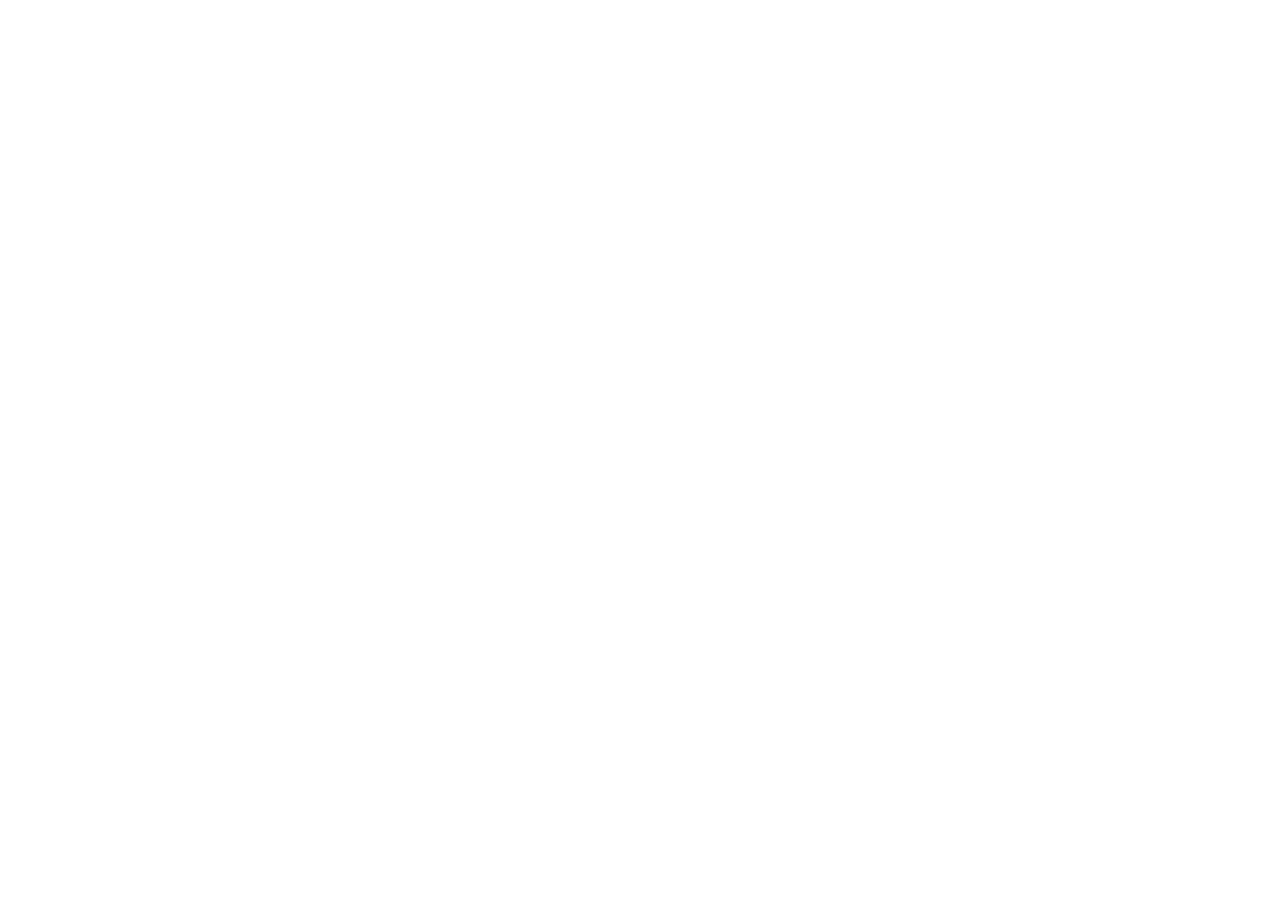
==== index.html @ 56a9773b "Update index.html" ====
<!doctype HTML>
<html>
<head>
	<title>會考倒數</title>
	<link rel="shortcut icon" type="images/x-icon" href="[data-uri]">
	<meta charset="UTF-8">
</head>
<body style="user-select: none;">
	<h1 id="a"></h1>
	<h1 id="b"></h1>
	<script>
		var x = document.getElementById('a');
		var y = document.getElementById('b');
		var c
		function o (a) {
			c = (a < 10) ? "0" + a :a;
			return c;
		}
		setInterval("timer1()", 1000);
		function timer1(){
			var n = new Date();
			var h = new Date(2019, 4, 18, 8, 20);
			var m = new Date (h - n);
			var r = Math.floor(m.getTime()/3600000/24);
			var rh = Math.floor(m.getTime()/3600000 - r * 24);
			x.innerHTML = "距離會考還有 " + r + "天 " + o(rh) + "小時 " + o(m.getMinutes()) + "分鐘 " + o(m.getSeconds()) + "秒";
			var n2 = new Date();
			var h2 = new Date(2019, 0, 25, 8, 20);
			var m2 = new Date (h2 - n2);
			var r2 = Math.floor(m2.getTime()/3600000/24);
			var rh2 = Math.floor(m2.getTime()/3600000 - r2 * 24);
			y.innerHTML = "距離學測還有 " + r2 + "天 " + o(rh2) + "小時 " + o(m.getMinutes()) + "分鐘 " + o(m.getSeconds()) + "秒";
		}
	</script>
</body>
</html>
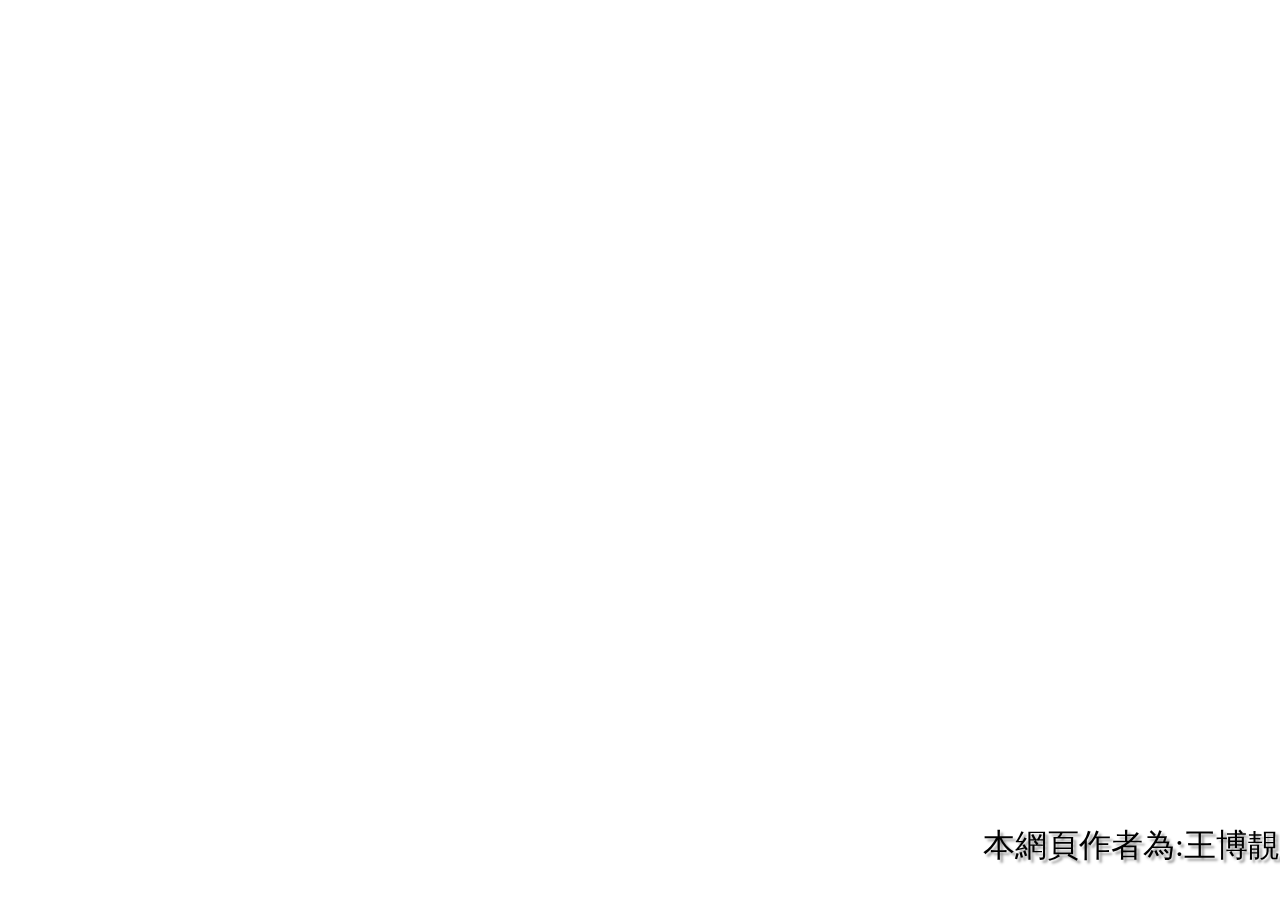
==== commit b5ec518a: "Update index.html" ====
--- a/index.html
+++ b/index.html
@@ -4,33 +4,12 @@
 	<title>會考倒數</title>
 	<link rel="shortcut icon" type="images/x-icon" href="[data-uri]">
 	<meta charset="UTF-8">
+	<link rel="stylesheet" href="./css/style.css">
 </head>
 <body style="user-select: none;">
 	<h1 id="a"></h1>
 	<h1 id="b"></h1>
-	<script>
-		var x = document.getElementById('a');
-		var y = document.getElementById('b');
-		var c
-		function o (a) {
-			c = (a < 10) ? "0" + a :a;
-			return c;
-		}
-		setInterval("timer1()", 1000);
-		function timer1(){
-			var n = new Date();
-			var h = new Date(2019, 4, 18, 8, 20);
-			var m = new Date (h - n);
-			var r = Math.floor(m.getTime()/3600000/24);
-			var rh = Math.floor(m.getTime()/3600000 - r * 24);
-			x.innerHTML = "距離會考還有 " + r + "天 " + o(rh) + "小時 " + o(m.getMinutes()) + "分鐘 " + o(m.getSeconds()) + "秒";
-			var n2 = new Date();
-			var h2 = new Date(2019, 0, 25, 8, 20);
-			var m2 = new Date (h2 - n2);
-			var r2 = Math.floor(m2.getTime()/3600000/24);
-			var rh2 = Math.floor(m2.getTime()/3600000 - r2 * 24);
-			y.innerHTML = "距離學測還有 " + r2 + "天 " + o(rh2) + "小時 " + o(m.getMinutes()) + "分鐘 " + o(m.getSeconds()) + "秒";
-		}
-	</script>
+	<p id="name" style="text-shadow: 0.2vw 0.2vw 0.2vw #999;position:fixed;bottom:0;right:0;font-size:2.5vw;">&#26412;&#32178;&#38913;&#20316;&#32773;&#28858;:&#29579;&#21338;&#38746;</p>
+	<script src="./script/script.js"></script>
 </body>
 </html>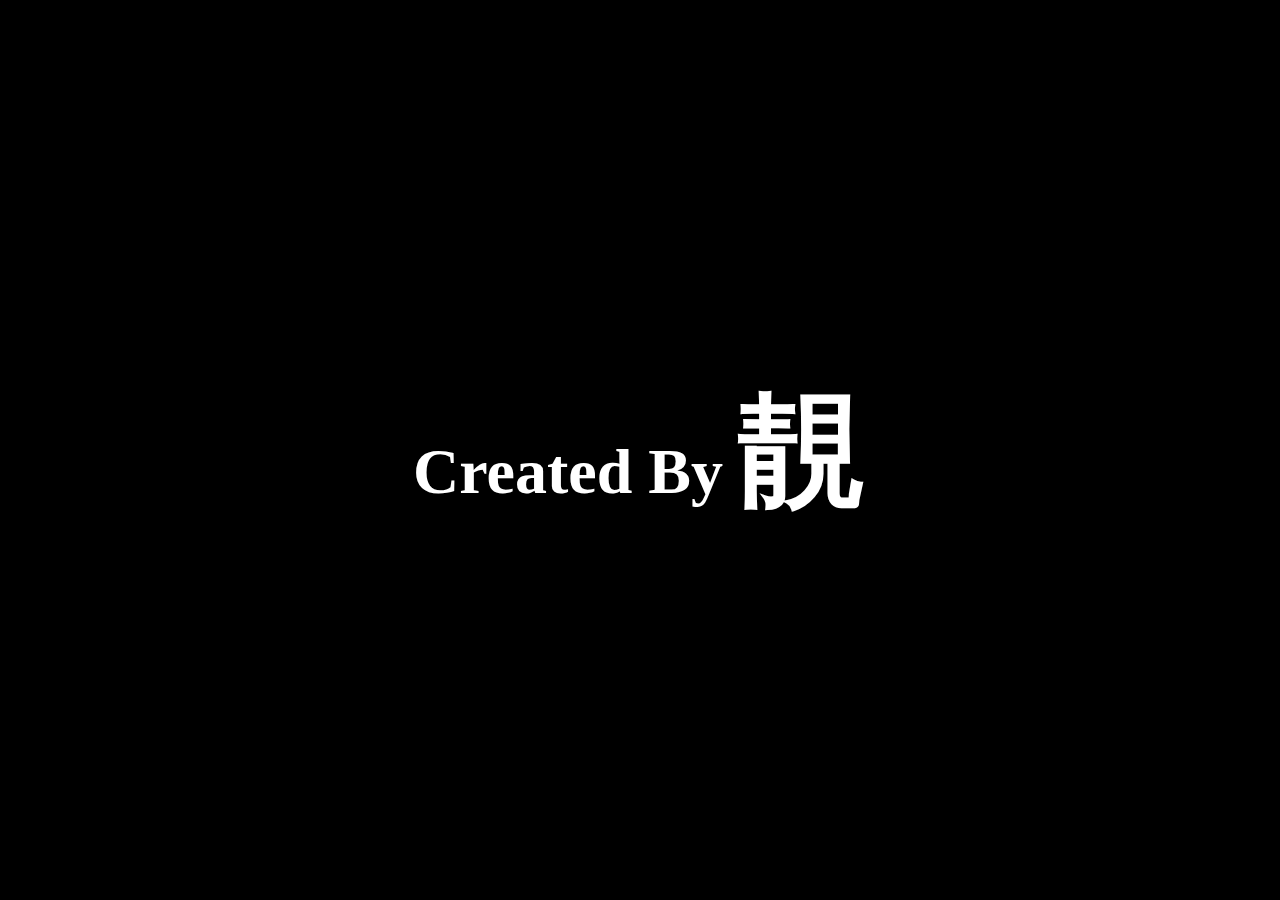
==== commit 9f8c94b1: "Update index.html" ====
--- a/index.html
+++ b/index.html
@@ -2,14 +2,48 @@
 <html>
 <head>
 	<title>會考倒數</title>
-	<link rel="shortcut icon" type="images/x-icon" href="[data-uri]">
 	<meta charset="UTF-8">
+	<meta name="author" content="王博靚">
+	<meta name="description" content="這是一個倒數計時器">
+    <meta name="keywords" content="倒數計時器, countdown, 會考倒數, linear-gradient">
+	<link rel="shortcut icon" type="images/x-icon" href="https://ching367436.github.io/icon/Ching367436.ico">
 	<link rel="stylesheet" href="./css/style.css">
 </head>
 <body style="user-select: none;">
+	<script src="./script/load.js"></script>
+	<div id="loadBoard" onload="load()">
+		<h1>Created By <span style="font-size: 10vw;">&#38746;</span></h1>
+	</div>
+	
 	<h1 id="a"></h1>
 	<h1 id="b"></h1>
-	<p id="name" style="text-shadow: 0.2vw 0.2vw 0.2vw #999;position:fixed;bottom:0;right:0;font-size:2.5vw;">&#26412;&#32178;&#38913;&#20316;&#32773;&#28858;:&#29579;&#21338;&#38746;</p>
+	<div id="h">
+		<a href="https://drive.google.com/drive/folders/1xt5y3Xwqza8I40O4RUhF7xQ0-e6FQbO">a</a>
+		<a>b</a>
+		<a onclick="closeNav()">c</a>
+	</div>
+	<p id="name" style="text-shadow: 0.2vw 0.2vw 0.2vw #999;position:fixed;bottom:0;right:0;font-size:2.5vw;">Created By &#38746;</p>
 	<script src="./script/script.js"></script>
+	<script src="./script/a.js"></script>
+	<div id="disqus_thread"></div>
+<script>
+
+/**
+*  RECOMMENDED CONFIGURATION VARIABLES: EDIT AND UNCOMMENT THE SECTION BELOW TO INSERT DYNAMIC VALUES FROM YOUR PLATFORM OR CMS.
+*  LEARN WHY DEFINING THESE VARIABLES IS IMPORTANT: https://disqus.com/admin/universalcode/#configuration-variables*/
+/*
+var disqus_config = function () {
+this.page.url = PAGE_URL;  // Replace PAGE_URL with your page's canonical URL variable
+this.page.identifier = PAGE_IDENTIFIER; // Replace PAGE_IDENTIFIER with your page's unique identifier variable
+};
+*/
+(function() { // DON'T EDIT BELOW THIS LINE
+var d = document, s = d.createElement('script');
+s.src = 'https://ching367436-github-io.disqus.com/embed.js';
+s.setAttribute('data-timestamp', +new Date());
+(d.head || d.body).appendChild(s);
+})();
+</script>
+<noscript>Please enable JavaScript to view the <a href="https://disqus.com/?ref_noscript">comments powered by Disqus.</a></noscript><script id="dsq-count-scr" src="//ching367436-github-io.disqus.com/count.js" async></script>
 </body>
-</html>+</html>
--- a/css/style.css
+++ b/css/style.css
@@ -0,0 +1,57 @@
+body {
+	padding: 70px;
+	text-align: center;
+	background: linear-gradient(217deg, rgba(255,0,0,.8), rgba(255,0,0,0) 70.71%),
+            linear-gradient(127deg, rgba(0,255,0,.8), rgba(0,255,0,0) 70.71%),
+            linear-gradient(336deg, rgba(0,0,255,.8), rgba(0,0,255,0) 70.71%);
+	color: #fff;
+	background-repeat: no-repeat;
+	background-attachment: fixed;
+	user-select: none;
+	-webkit-user-select: none;
+}
+#loadBoard {
+	position: fixed;
+	background-color: #000;
+	width: 100%;
+	height: 100%;
+	color: #fff;
+	top: 0;
+	left: 0;
+	z-index: 30;
+	margin: 0;
+	display: flex;
+	justify-content: center;
+	align-items: center;
+	transition: 3s;
+}
+#loadBoard h1 {
+	font-size: 5vw;
+	opacity: 0;
+	transition: 3s
+}
+#a, #b{
+	font-size: 4.7vw;
+}
+#h {
+	position: fixed;
+	top: 0;
+	left: 0;
+	height: 100%;
+	width: 0;
+	overflow: hidden;
+	text-align: center;
+	background-color: #000;
+	transition: 0.7s;
+}
+#h a {
+	text-decoration: none;
+	color: #ccc;
+	font-size: 5vw;
+	display: block;
+	padding: 1vw;
+	transition: 0.3s;
+}
+#h a:hover {
+	color: #fff;
+}
